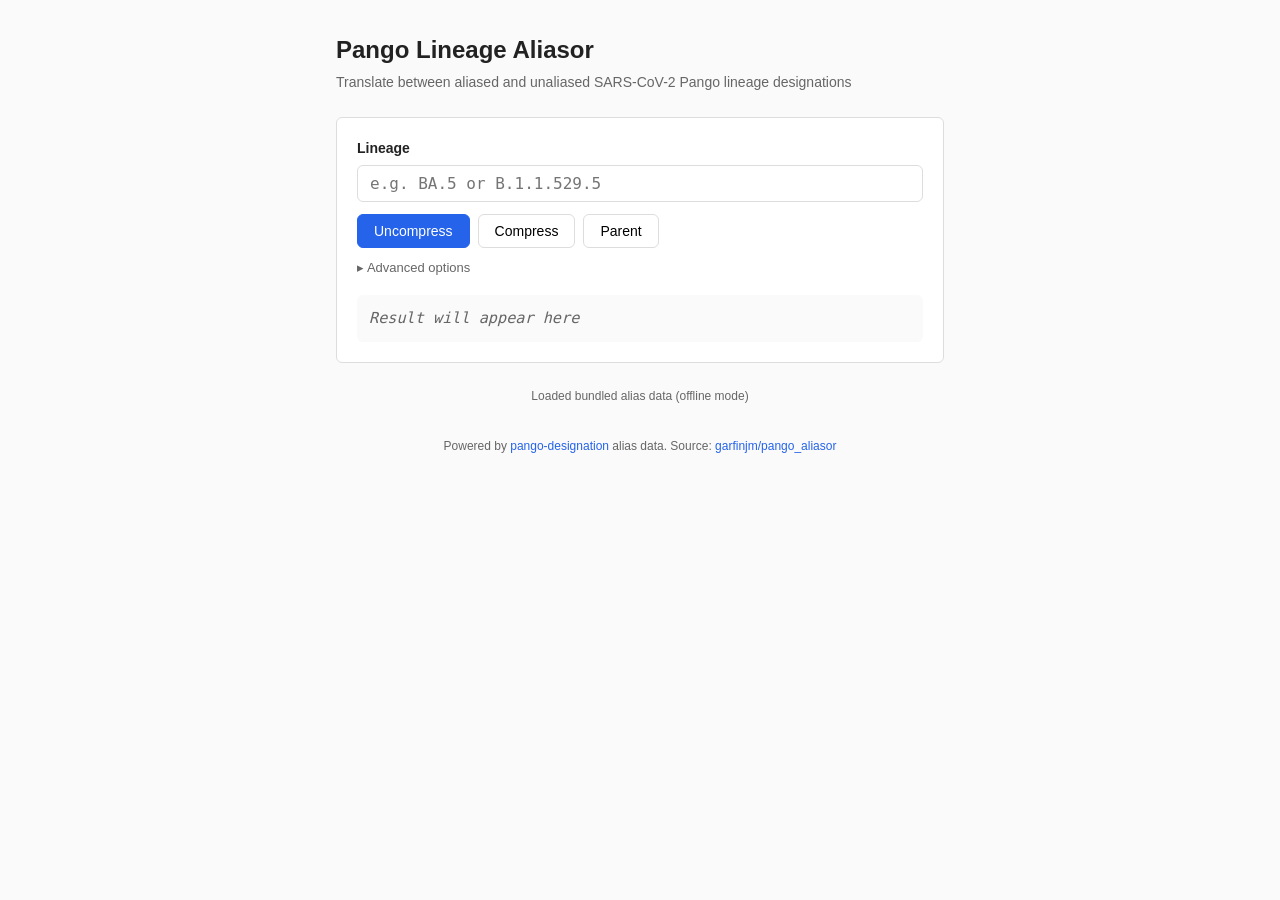
==== docs/index.html @ 806fc158 "Add browser-based standalone Pango Aliasor with PWA support and auto-update workflow Agent-Logs-Url:" ====
<!DOCTYPE html>
<html lang="en">
<head>
  <meta charset="UTF-8">
  <meta name="viewport" content="width=device-width, initial-scale=1.0">
  <title>Pango Lineage Aliasor</title>
  <meta name="description" content="Translate between aliased and unaliased SARS-CoV-2 Pango lineage designations">
  <link rel="stylesheet" href="style.css">
  <link rel="manifest" href="manifest.json">
  <meta name="theme-color" content="#2563eb">
</head>
<body>
  <h1>Pango Lineage Aliasor</h1>
  <p class="subtitle">Translate between aliased and unaliased SARS-CoV-2 Pango lineage designations</p>

  <div class="card">
    <label for="lineage-input">Lineage</label>
    <input type="text" id="lineage-input" placeholder="e.g. BA.5 or B.1.1.529.5" autocomplete="off" spellcheck="false">

    <div class="btn-row">
      <button id="btn-uncompress" class="primary">Uncompress</button>
      <button id="btn-compress">Compress</button>
      <button id="btn-parent">Parent</button>
    </div>

    <button class="advanced-toggle" id="advanced-toggle">▸ Advanced options</button>

    <div class="advanced-section" id="advanced-section">
      <label for="up-to">Indirection level (up_to)</label>
      <input type="number" id="up-to" value="0" min="0" max="20">

      <label for="accepted-aliases">Accepted aliases (comma-separated)</label>
      <input type="text" id="accepted-aliases" placeholder="e.g. BA, AY">

      <div class="btn-row">
        <button id="btn-partial" class="primary">Partial Compress</button>
      </div>
    </div>

    <div class="result empty" id="result">Result will appear here</div>
  </div>

  <div class="status-bar" id="status">Loading…</div>

  <footer>
    Powered by <a href="https://github.com/cov-lineages/pango-designation" target="_blank" rel="noopener">pango-designation</a> alias data.
    Source: <a href="https://github.com/garfinjm/pango_aliasor" target="_blank" rel="noopener">garfinjm/pango_aliasor</a>
  </footer>

  <script src="aliasor.js"></script>
  <script src="app.js"></script>
</body>
</html>
---- docs/style.css ----
:root {
  --bg: #fafafa;
  --surface: #ffffff;
  --border: #ddd;
  --text: #222;
  --text-muted: #666;
  --accent: #2563eb;
  --accent-hover: #1d4ed8;
  --success: #16a34a;
  --error: #dc2626;
  --radius: 6px;
}

* {
  box-sizing: border-box;
  margin: 0;
  padding: 0;
}

body {
  font-family: -apple-system, BlinkMacSystemFont, "Segoe UI", Roboto, Helvetica, Arial, sans-serif;
  background: var(--bg);
  color: var(--text);
  max-width: 640px;
  margin: 0 auto;
  padding: 2rem 1rem;
  line-height: 1.5;
}

h1 {
  font-size: 1.5rem;
  margin-bottom: 0.25rem;
}

.subtitle {
  color: var(--text-muted);
  font-size: 0.875rem;
  margin-bottom: 1.5rem;
}

.card {
  background: var(--surface);
  border: 1px solid var(--border);
  border-radius: var(--radius);
  padding: 1.25rem;
  margin-bottom: 1rem;
}

label {
  display: block;
  font-weight: 600;
  font-size: 0.875rem;
  margin-bottom: 0.375rem;
}

input[type="text"] {
  width: 100%;
  padding: 0.5rem 0.75rem;
  border: 1px solid var(--border);
  border-radius: var(--radius);
  font-size: 1rem;
  font-family: "SF Mono", "Fira Code", "Fira Mono", Menlo, Consolas, monospace;
  outline: none;
  transition: border-color 0.15s;
}

input[type="text"]:focus {
  border-color: var(--accent);
}

.btn-row {
  display: flex;
  gap: 0.5rem;
  margin-top: 0.75rem;
  flex-wrap: wrap;
}

button {
  padding: 0.5rem 1rem;
  border: 1px solid var(--border);
  border-radius: var(--radius);
  background: var(--surface);
  font-size: 0.875rem;
  cursor: pointer;
  transition: background 0.15s, border-color 0.15s;
}

button:hover {
  background: var(--bg);
  border-color: var(--accent);
}

button.primary {
  background: var(--accent);
  color: #fff;
  border-color: var(--accent);
}

button.primary:hover {
  background: var(--accent-hover);
}

.result {
  margin-top: 1rem;
  padding: 0.75rem;
  border-radius: var(--radius);
  background: var(--bg);
  font-family: "SF Mono", "Fira Code", "Fira Mono", Menlo, Consolas, monospace;
  font-size: 0.95rem;
  min-height: 2.5rem;
  word-break: break-all;
}

.result.empty {
  color: var(--text-muted);
  font-style: italic;
}

.result.error {
  color: var(--error);
}

.advanced-toggle {
  background: none;
  border: none;
  color: var(--text-muted);
  font-size: 0.8125rem;
  cursor: pointer;
  padding: 0.25rem 0;
  margin-top: 0.5rem;
}

.advanced-toggle:hover {
  color: var(--text);
  background: none;
  border: none;
}

.advanced-section {
  display: none;
  margin-top: 0.75rem;
  padding-top: 0.75rem;
  border-top: 1px solid var(--border);
}

.advanced-section.open {
  display: block;
}

.advanced-section label {
  font-size: 0.8125rem;
}

.advanced-section input[type="text"],
.advanced-section input[type="number"] {
  font-size: 0.875rem;
  padding: 0.375rem 0.5rem;
  margin-bottom: 0.5rem;
}

input[type="number"] {
  width: 80px;
  padding: 0.375rem 0.5rem;
  border: 1px solid var(--border);
  border-radius: var(--radius);
  font-size: 0.875rem;
  outline: none;
}

input[type="number"]:focus {
  border-color: var(--accent);
}

.status-bar {
  font-size: 0.75rem;
  color: var(--text-muted);
  margin-top: 1.5rem;
  text-align: center;
}

.status-bar .success {
  color: var(--success);
}

.status-bar .error {
  color: var(--error);
}

footer {
  margin-top: 2rem;
  text-align: center;
  font-size: 0.75rem;
  color: var(--text-muted);
}

footer a {
  color: var(--accent);
  text-decoration: none;
}

footer a:hover {
  text-decoration: underline;
}
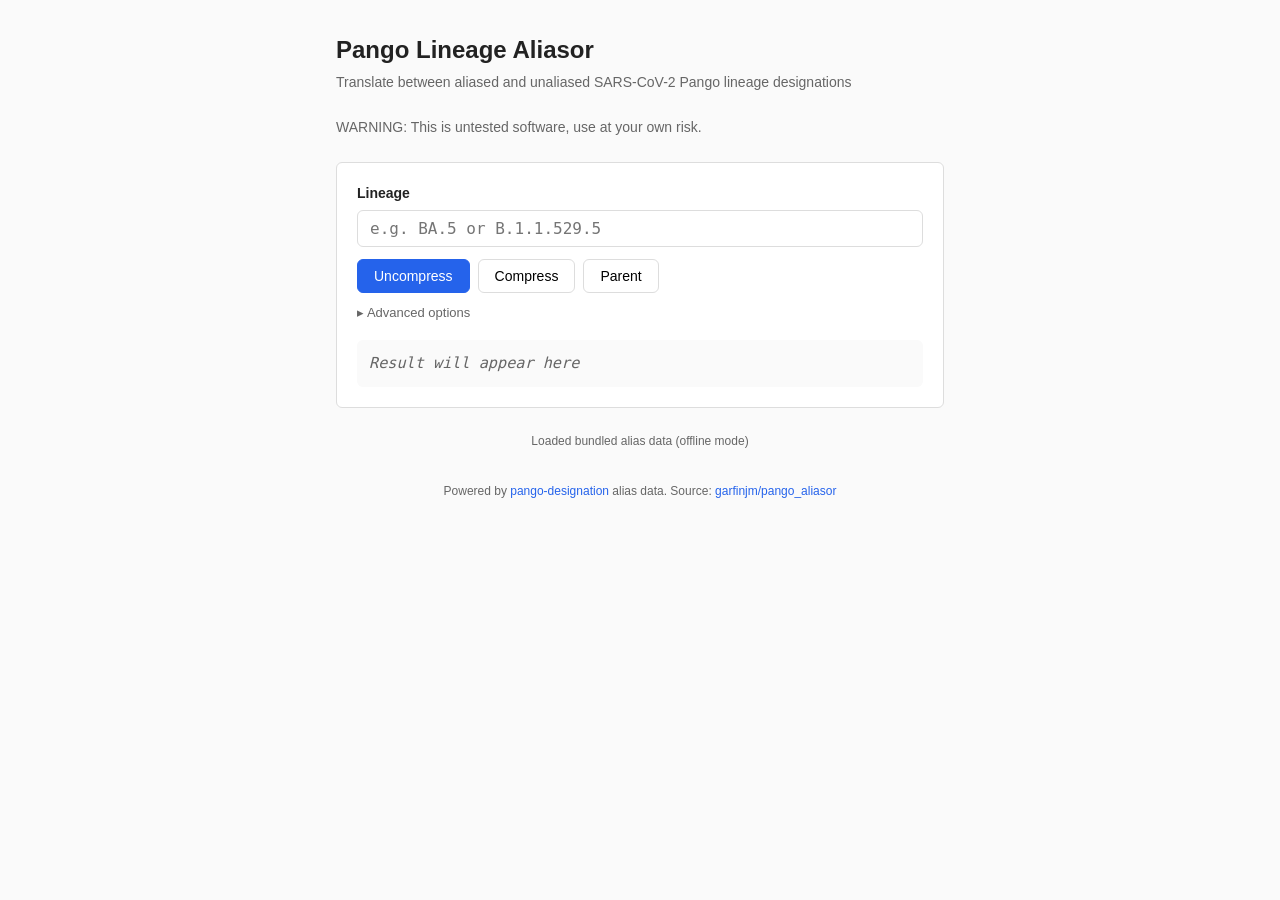
==== commit ac395240: "Add warning" ====
--- a/docs/index.html
+++ b/docs/index.html
@@ -12,6 +12,7 @@
 <body>
   <h1>Pango Lineage Aliasor</h1>
   <p class="subtitle">Translate between aliased and unaliased SARS-CoV-2 Pango lineage designations</p>
+  <p class="subtitle">WARNING: This is untested software, use at your own risk.</p>
 
   <div class="card">
     <label for="lineage-input">Lineage</label>
